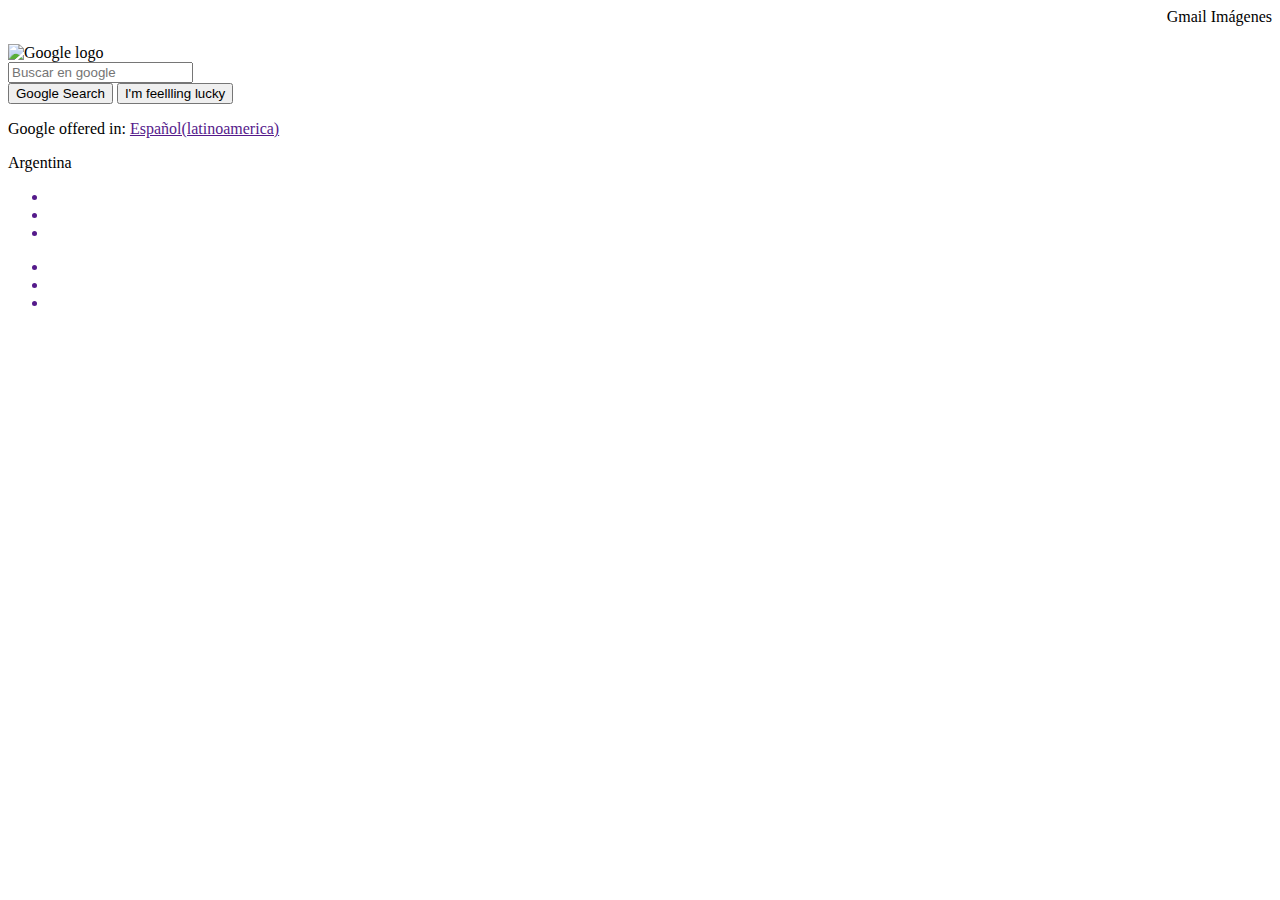
==== Google/index.html @ 45813809 "first commit" ====
<!DOCTYPE html>
<html lang="en">
<head>
    <meta charset="UTF-8">
    <meta http-equiv="X-UA-Compatible" content="IE=edge">
    <meta name="viewport" content="width=device-width, initial-scale=1.0">
    <link rel="stylesheet" href="./style/style.css">
    <script src="https://kit.fontawesome.com/96ba398865.js" crossorigin="anonymous"></script>
    <title>Esto no es google</title>
</head>
<body>
    <main>
        <header class="header">
            <nav class="nav-bar">
                <a>Gmail</a>
                <a>Imágenes</a>
                <a class="app-icon">
                    <i class="fas fa-th"></i>
                    <div class="app-cont"></div>
                </a>
                <a role="button">
                    <img>
                </a>
            </nav>
        </header>
        <section>
            <div class="google-logo">
                <img src="./img/google-logo.png" alt="Google logo">
            </div>
            <div class="search-bar">
                <div class="search-input">
                    <i class="fas fa-search"></i>
                    <input type="text" placeholder="Buscar en google">
                </div>
                <div class="search-button">
                    <button>Google Search</button>
                    <button>I'm feellling lucky</button>
                </div>
                <p>Google offered in: <a href="">Español(latinoamerica)</a></p>
            </div>
        </section>
        <footer>
            <section class="ubicacion">
                <p>Argentina</p>
            </section>
            <section class="support">
                <div class="foot-links">
                    <ul>
                        <a href="">
                            <li></li>
                        </a>
                        <a href="">
                            <li></li>
                        </a>
                        <a href="">
                            <li></li>
                        </a>
                    </ul>
                </div>
                <div class="foot-links">
                    <ul>
                        <a href="">
                            <li></li>
                        </a>
                        <a href="">
                            <li></li>
                        </a>
                        <a href="">
                            <li></li>
                        </a>
                    </ul>
                </div>
            </section>
        </footer>
    </main>

    
</body>
</html>
---- Google/style/style.css ----
.header {
    width: 100%;
    display: flex;
    align-items: center;
    justify-content: flex-end;
}
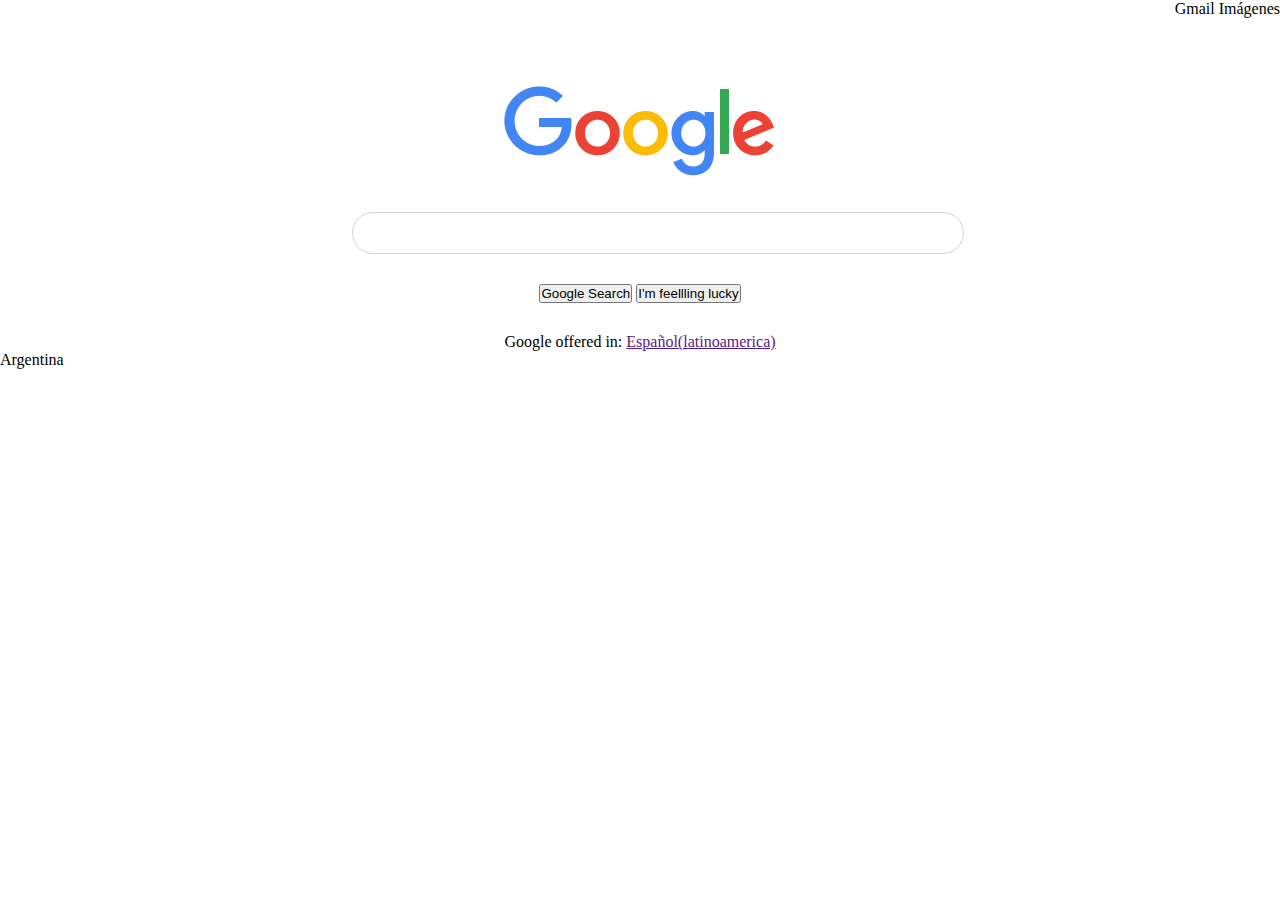
==== commit 8c9fc862: "wrk in search bar" ====
--- a/Google/index.html
+++ b/Google/index.html
@@ -14,23 +14,23 @@
             <nav class="nav-bar">
                 <a>Gmail</a>
                 <a>Imágenes</a>
-                <a class="app-icon">
-                    <i class="fas fa-th"></i>
+                <a class="apps">
+                    <i class="fa-regular fa-grid-round doted-icon" aria-hidden="true"></i>
                     <div class="app-cont"></div>
                 </a>
                 <a role="button">
-                    <img>
+                    <img src="" alt="" class="account-img">
                 </a>
             </nav>
         </header>
-        <section>
+        <section class="search-section">
             <div class="google-logo">
-                <img src="./img/google-logo.png" alt="Google logo">
+                <img src="./assets/googlelogo_color_272x92dp.png" alt="Google logo">
             </div>
             <div class="search-bar">
                 <div class="search-input">
-                    <i class="fas fa-search"></i>
-                    <input type="text" placeholder="Buscar en google">
+                    <i class="fas fa-search zoom"></i>
+                    <input type="text" placeholder="">
                 </div>
                 <div class="search-button">
                     <button>Google Search</button>
--- a/Google/style/style.css
+++ b/Google/style/style.css
@@ -1,10 +1,58 @@
+* {
+    margin: 0;
+    padding: 0;
+}
 .header {
     width: 100%;
     display: flex;
     align-items: center;
     justify-content: flex-end;
+    gap: 10px;
+    margin-bottom: 50px;
+}
+
+.google-logo {
+    margin: 0 auto;
+}
+
+.search-section, .search-bar {
+    display: flex;
+    flex-direction: column;
+    justify-content: center;
+    width: 100%;
+    align-items: center;
+    gap: 30px;
+}
+
+.search-input {
+    position: relative;
+    width: 45%;
+}
+
+.zoom {
+    position: absolute;
+    top: 30%;
+    left: 0;
+    bottom: 0;
+    margin-left: 15px;
+}
+
+.search-input > input {
+    width: 560px;
+    height: 40px;
+    border-radius: 40px;
+    padding-left: 50px;
+    border: 1px solid lightgrey;
+}
+
+.search-input > input:hover {
+    border: 1px solid lightgray;
+    box-shadow: -1px -1px 21px -13px rgba(33, 33, 33, 0.73);
+        -webkit-box-shadow: -1px -1px 21px -13px rgba(33, 33, 33, 0.73);
+        -moz-box-shadow: -1px -1px 21px -13px rgba(33, 33, 33, 0.73);
 }
 
 
 
 
+
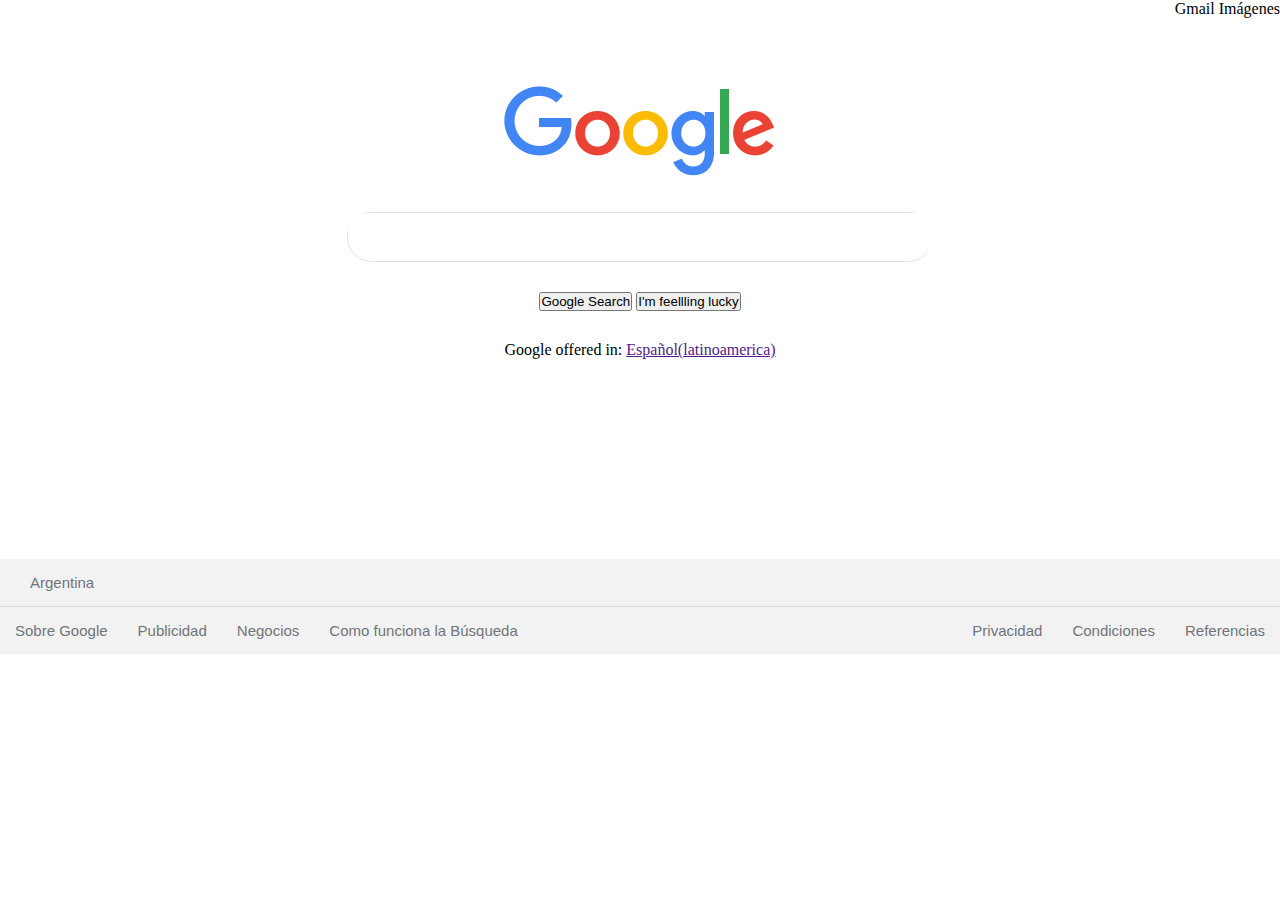
==== commit 77d8e599: "new proyects" ====
--- a/Google/index.html
+++ b/Google/index.html
@@ -9,7 +9,7 @@
     <title>Esto no es google</title>
 </head>
 <body>
-    <main>
+    <main class="main">
         <header class="header">
             <nav class="nav-bar">
                 <a>Gmail</a>
@@ -30,7 +30,7 @@
             <div class="search-bar">
                 <div class="search-input">
                     <i class="fas fa-search zoom"></i>
-                    <input type="text" placeholder="">
+                    <input type="text-area" placeholder="" class="textarea-navegator">
                 </div>
                 <div class="search-button">
                     <button>Google Search</button>
@@ -39,34 +39,38 @@
                 <p>Google offered in: <a href="">Español(latinoamerica)</a></p>
             </div>
         </section>
-        <footer>
+        <div class="division"></div>
+        <footer class="footer">
             <section class="ubicacion">
-                <p>Argentina</p>
+                Argentina
             </section>
             <section class="support">
                 <div class="foot-links">
                     <ul>
                         <a href="">
-                            <li></li>
+                            <li>Sobre Google</li>
                         </a>
                         <a href="">
-                            <li></li>
+                            <li>Publicidad</li>
                         </a>
                         <a href="">
-                            <li></li>
+                            <li>Negocios</li>
+                        </a>
+                        <a href="">
+                            <li>Como funciona la Búsqueda</li>
                         </a>
                     </ul>
                 </div>
                 <div class="foot-links">
                     <ul>
                         <a href="">
-                            <li></li>
+                            <li>Privacidad</li>
                         </a>
                         <a href="">
-                            <li></li>
+                            <li>Condiciones</li>
                         </a>
                         <a href="">
-                            <li></li>
+                            <li>Referencias</li>
                         </a>
                     </ul>
                 </div>
--- a/Google/style/style.css
+++ b/Google/style/style.css
@@ -10,7 +10,10 @@
     gap: 10px;
     margin-bottom: 50px;
 }
-
+.main {
+    display: flex;
+    flex-direction: column;
+}
 .google-logo {
     margin: 0 auto;
 }
@@ -27,6 +30,20 @@
 .search-input {
     position: relative;
     width: 45%;
+    min-height: 44px;
+    border: 1px solid #dfe1e5;
+    border-radius: 24px;
+    box-shadow: none;
+    margin: 0 auto;
+    width: auto;
+    max-width: 584px;
+}
+
+.textarea-navegator {
+    font-family: arial, sans-serif;
+    line-height: 22px;
+    margin-bottom: 8px;
+    overflow-x: hidden;
 }
 
 .zoom {
@@ -42,7 +59,7 @@
     height: 40px;
     border-radius: 40px;
     padding-left: 50px;
-    border: 1px solid lightgrey;
+    border: none;
 }
 
 .search-input > input:hover {
@@ -52,7 +69,44 @@
         -moz-box-shadow: -1px -1px 21px -13px rgba(33, 33, 33, 0.73);
 }
 
+.division {
+    width: 100%;
+    height: 200px;
+}
+
+.footer {
+    background-color: #f2f2f2;
+}
+
+.ubicacion {
+    width: 100%;
+    padding: 15px 30px;
+    color: #70757A;
+    font: 15px arial, sans-serif;
+    border-bottom: 1px solid #dadce0;
+}
+
+.support {
+    display: flex;
+    flex-wrap: wrap;
+    justify-content: space-between;
+}
+
+.foot-links > ul {
+    list-style: none;
+    display: flex;
+    flex-wrap: nowrap;
+    justify-content: space-between;
+}
+
+.foot-links > ul > a {
+    padding: 15px;
+    text-decoration: none;
+    color: #70757a;
+    font: 15px arial, sans-serif;
+}
 
 
 
 
+
